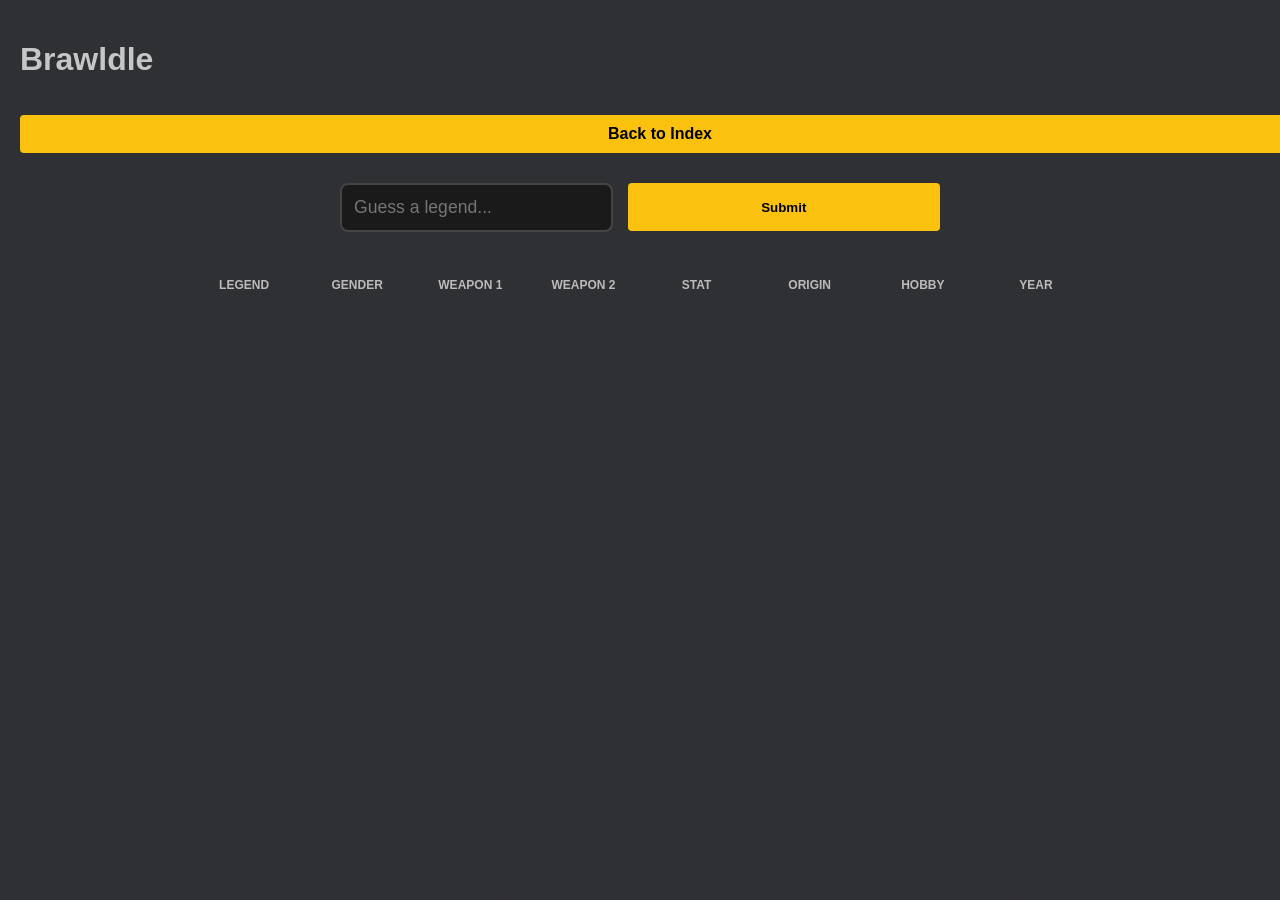
==== brawldle.html @ e3e80e5d "Refactor brawldle grid with header labels" ====
<!DOCTYPE html>
<html lang="en">
<head>
    <meta charset="UTF-8">
    <title>Brawldle!</title>
    <link rel="stylesheet" href="style.css">
    <style>
        /* The Main Container for rows and headers */
        .brawldle-grid {
            display: grid;
            /* This ensures exactly 8 columns that shrink to fit the screen */
            grid-template-columns: repeat(8, minmax(0, 1fr)); 
            gap: 5px; /* Reduced gap to save horizontal space */
            margin-top: 10px;
            text-align: center;
            align-items: center;
            width: 100%;
            max-width: 900px; /* Limits the width so it doesn't stretch too far on big monitors */
            margin-left: auto;
            margin-right: auto;
        }

        /* Updated Box Styling */
        .guess-box {
            aspect-ratio: 1/1; 
            border-radius: 4px;
            color: white;
            font-weight: bold;
            display: flex;
            align-items: center;
            justify-content: center;
    
            /* NEW: Fluid font and smaller padding to keep things inside the box */
            font-size: clamp(0.6rem, 1.5vw, 0.9rem); 
            padding: 2px;
            overflow: hidden; /* Prevents text from pushing the box wider */
            word-break: break-word; /* Allows long words like "Strength" to wrap if needed */
    
            border: 1px solid rgba(255,255,255,0.1); /* Subtle border */
            box-sizing: border-box;
        }

        /* Style the headers specifically so they align with the boxes */
        .header-label {
            font-size: 0.75rem;
            font-weight: bold;
            color: #bbb;
            text-transform: uppercase;
            padding-bottom: 5px;
            height: 30px; /* Fixed height for headers */
            display: flex;
            align-items: flex-end;
            justify-content: center;
        }
        /* Wordle Colors */
        .correct { background-color: #538d4e; } /* Green */
        .partial { background-color: #b59f3b; } /* Yellow (for weapons) */
        .wrong { background-color: #3a3a3c; }   /* Gray */
        /* Add these to your existing <style> tag */
        .guess-box {
            aspect-ratio: 1/1; /* Keep them square */
            transition: transform 1.2s cubic-bezier(0.4, 0, 0.2, 1);            
            transform-style: preserve-3d;
            backface-visibility: hidden;
        }    

        /* The Flip Animation */
        .flip {
            transform: rotateX(180deg);
        }

        .legend-icon {
            width: 100%;
            height: 100%;
            object-fit: cover;
            border-radius: 4px;
        }

        /* Victory Modal */
        #modal-overlay {
            display: none;
            position: fixed;
            top: 0; left: 0; width: 100%; height: 100%;
            background: rgba(0,0,0,0.8);
            justify-content: center; align-items: center;
            z-index: 100;
        }
        .modal-content {
            background: #1a1a1a;
            padding: 30px;
            border: 2px solid var(--gold);
            border-radius: 15px;
            text-align: center;
            max-width: 400px;
        }
        /* 1. The Main Container */
        .search-container {
            display: flex;
            justify-content: center;
            align-items: center;
            gap: 15px;
            max-width: 600px; /* Adjust this to make the whole bar wider or thinner */
            margin: 30px auto;
            width: 95%;
        }

        /* 2. The Wrapper around Input + Dropdown */
        .search-container > div:first-child {
            flex: 3; /* This tells the input to take up 3x more space than the button */
            position: relative;
        }

        /* 3. The Input Field itself */
        #brawldle-guess {
            width: 100% !important; /* Force it to fill the wrapper */
            padding: 12px;
            background: #1a1a1a;
            border: 2px solid #444;
            color: white;
            border-radius: 8px;
            font-size: 1.1em;
            box-sizing: border-box; /* Crucial: includes padding in the width calculation */
        }

        /* 4. The Submit Button */
        .search-container .btn-add-tag {
            flex: 1; /* This tells the button to take up the remaining 1 part of space */
            width: auto !important; /* Overrides any "width: 100%" from other styles */
            height: 48px; /* Matches the input height */
            padding: 0 20px;
            margin: 0;
            cursor: pointer;
            font-weight: bold;
            white-space: nowrap; /* Keeps the text on one line */
        }

        #brawldle-guess:focus {
            border-color: #ffca28; /* Gold focus color */
        }

        /* The actual dropdown menu */
        .dropdown-content {
            position: absolute;
            top: 100%;
            left: 0;
            right: 0;
            background: #2a2a2a;
            border: 1px solid #444;
            border-top: none;
            border-radius: 0 0 8px 8px;
            max-height: 250px;
            overflow-y: auto;
            z-index: 100;
            display: none; /* Hidden until user types */
        }

        /* Individual legend rows in the list */
        .dropdown-item {
            padding: 10px 15px;
            cursor: pointer;
            color: #eee;
            text-align: left;
            transition: background 0.2s;
            border-bottom: 1px solid #333;
        }

        .dropdown-item:hover {
            background: #444;
                color: #ffca28;
        }
    </style>
</head>
<body>
    <div class="container">
        <h1>Brawldle</h1>
        <div style="text-align: center; margin-bottom: 20px;">
            <a href="index.html" class="btn-add-tag" style="text-decoration: none; padding: 10px 20px; display: inline-block;">
                Back to Index
            </a>
        </div>
        <div class="search-container">
            <div style="position: relative; flex-grow: 1;">
                <input type="text" id="brawldle-guess" placeholder="Guess a legend..." autocomplete="off">
                <div id="custom-dropdown" class="dropdown-content"></div>
            </div>
            <button onclick="makeGuess()" class="btn-add-tag">Submit</button>
        </div>

        <div class="brawldle-grid">
            <div class="header-label">Legend</div>
            <div class="header-label">Gender</div>
            <div class="header-label">Weapon 1</div>
            <div class="header-label">Weapon 2</div>
            <div class="header-label">Stat</div>
            <div class="header-label">Origin</div>
            <div class="header-label">Hobby</div>
            <div class="header-label">Year</div>
        </div>

        <div id="guess-container"></div>
    </div>

    <script src="script.js"></script> 
    <script src="brawldle.js"></script>
    <div id="modal-overlay">
    <div class="modal-content">
        <h2 id="modal-title"></h2>
        <p id="modal-info"></p>
        <button onclick="copyResults()" class="btn-add-tag">Share Result 📋</button>
        <button onclick="location.reload()" class="btn-add-tag" style="background:#444;">Play Random</button>
    </div>
</div>
</body>
</html>
---- style.css ----
:root {
    --bg: #0b0c10;
    --card-bg: #1f2833;
    --accent: #6EC8D3; /* Cyan accent for a 2026 sleek look */
    --gold: #FBC10F;
    --text: #c5c6c7;
    --border: #45a29e;
    scroll-behavior: smooth;
}

body {
    /* Replace the URL with any image link from the web */
    background-image: linear-gradient(rgba(11, 12, 16, 0.85), rgba(11, 12, 16, 0.85)), 
                      url('https://i.ytimg.com/vi/WpPkmplf62A/maxresdefault.jpg');
    
    background-attachment: fixed; /* Keeps the image still while you scroll */
    background-size: cover;      /* Makes sure the image fills the whole screen */
    background-position: center;  /* Centers the image */
    
    color: var(--text);
    font-family: 'Inter', sans-serif;
    margin: 0;
    padding: 20px;
}

header { text-align: center; margin-bottom: 40px; }
h1 span { color: var(--gold); text-transform: uppercase; letter-spacing: 2px; }

.filter-bar {
    display: flex;
    justify-content: center;
    gap: 15px;
    margin-top: 20px;
}

input, select {
    background: #121212;
    border: 1px solid var(--border);
    color: white;
    padding: 12px;
    border-radius: 4px;
}

.legend-grid {
    display: grid;
    grid-template-columns: repeat(auto-fill, minmax(260px, 1fr));
    gap: 25px;
    max-width: 1400px;
    margin: 0 auto;
}

.card {
    background: var(--card-bg);
    border-radius: 8px;
    padding: 20px;
    border-left: 4px solid var(--gold);
    transition: 0.3s cubic-bezier(0.175, 0.885, 0.32, 1.275);
}

.card:hover { transform: scale(1.03); box-shadow: 0 10px 20px rgba(0,0,0,0.5); }

/* Container for all stat rows */
.stats-container {
    background: rgba(0, 0, 0, 0.2);
    padding: 12px;
    border-radius: 6px;
}

/* Individual row layout */
.stat-row {
    display: flex;
    align-items: center;
    font-size: 0.75rem;
    margin: 6px 0;
    font-weight: bold;
}

/* Labels (STR, DEX, etc.) */
.stat-label {
    width: 30px;
    color: var(--text);
}

/* The empty part of the bar */
.bar-bg {
    background: #121212;
    height: 15px;
    flex-grow: 1;
    margin: 0 10px;
    border-radius: 10px;
    overflow: hidden;
    border: 1px solid rgba(255, 255, 255, 0.05);
}

/* The glowing filled part */
.bar-fill {
    background: var(--accent);
    height: 100%;
    border-radius: 10px;
    box-shadow: 0 0 8px var(--accent); /* This gives it that 2026 neon glow */
    transition: width 0.5s ease-out; /* Makes the bars "grow" when you filter/sort */
}

/* The number at the end */
.stat-num {
    width: 15px;
    text-align: right;
    color: var(--gold);
}

.tag-container { display: flex; flex-wrap: wrap; gap: 8px; margin-top: 15px; }

.tag {
    background: #0b0c10;
    border: 1px solid var(--border);
    padding: 4px 10px;
    border-radius: 20px;
    font-size: 0.75em;
    display: flex;
    align-items: center;
    gap: 5px;
}

.tag-remove {
    background: none;
    border: none;
    color: #ff4d4d;
    cursor: pointer;
    font-weight: bold;
    padding: 0 2px;
    font-size: 1.2em;
    line-height: 1;
}

.tag-remove:hover { color: white; }

.btn-add-tag {
    margin-top: 15px;
    background: var(--gold);
    border: none;
    color: black;
    padding: 8px;
    width: 100%;
    font-weight: bold;
    cursor: pointer;
    border-radius: 4px;
}

.image-container {
    width: 100%;
    height: 150px;
    display: flex;
    justify-content: center;
    align-items: center;
    overflow: hidden;
    margin-bottom: 15px;
    background: rgba(0,0,0,0.3);
    border-radius: 4px;
}

.legend-img {
    height: 100%;
    width: auto;
    object-fit: contain; /* This prevents the image from stretching */
    transition: transform 0.3s ease;
}

.card:hover .legend-img {
    transform: scale(1.1); /* Slight zoom when you hover the card */
}
.chip {
    background: var(--accent);
    color: #000;
    padding: 5px 12px;
    border-radius: 20px;
    font-size: 0.75rem;
    font-weight: bold;
    cursor: pointer;
    display: flex;
    align-items: center;
    gap: 8px;
    transition: transform 0.2s;
}

.chip:hover {
    transform: scale(1.05);
    background: #fff; /* Turns white when you hover to show you can delete it */
}

.chip small {
    font-size: 1rem;
    opacity: 0.6;
}
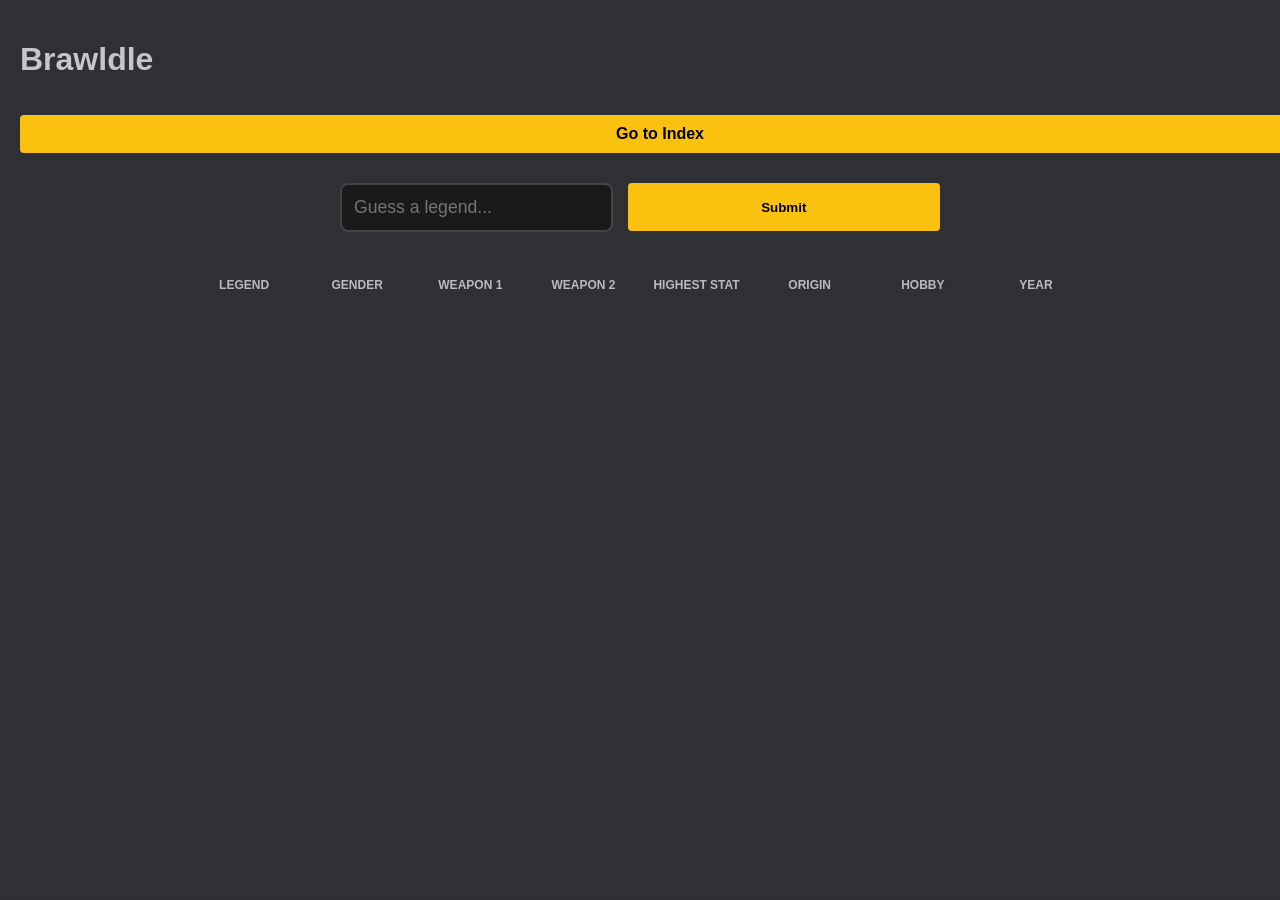
==== commit 9e285956: "Update button text and header label in brawldle.html" ====
--- a/brawldle.html
+++ b/brawldle.html
@@ -72,8 +72,8 @@
         .legend-icon {
             width: 100%;
             height: 100%;
-            object-fit: cover;
-            border-radius: 4px;
+            object-fit: cover; /* Fills the square without stretching */
+            display: block;
         }
 
         /* Victory Modal */
@@ -175,7 +175,7 @@
         <h1>Brawldle</h1>
         <div style="text-align: center; margin-bottom: 20px;">
             <a href="index.html" class="btn-add-tag" style="text-decoration: none; padding: 10px 20px; display: inline-block;">
-                Back to Index
+                Go to Index
             </a>
         </div>
         <div class="search-container">
@@ -191,7 +191,7 @@
             <div class="header-label">Gender</div>
             <div class="header-label">Weapon 1</div>
             <div class="header-label">Weapon 2</div>
-            <div class="header-label">Stat</div>
+            <div class="header-label">Highest Stat</div>
             <div class="header-label">Origin</div>
             <div class="header-label">Hobby</div>
             <div class="header-label">Year</div>
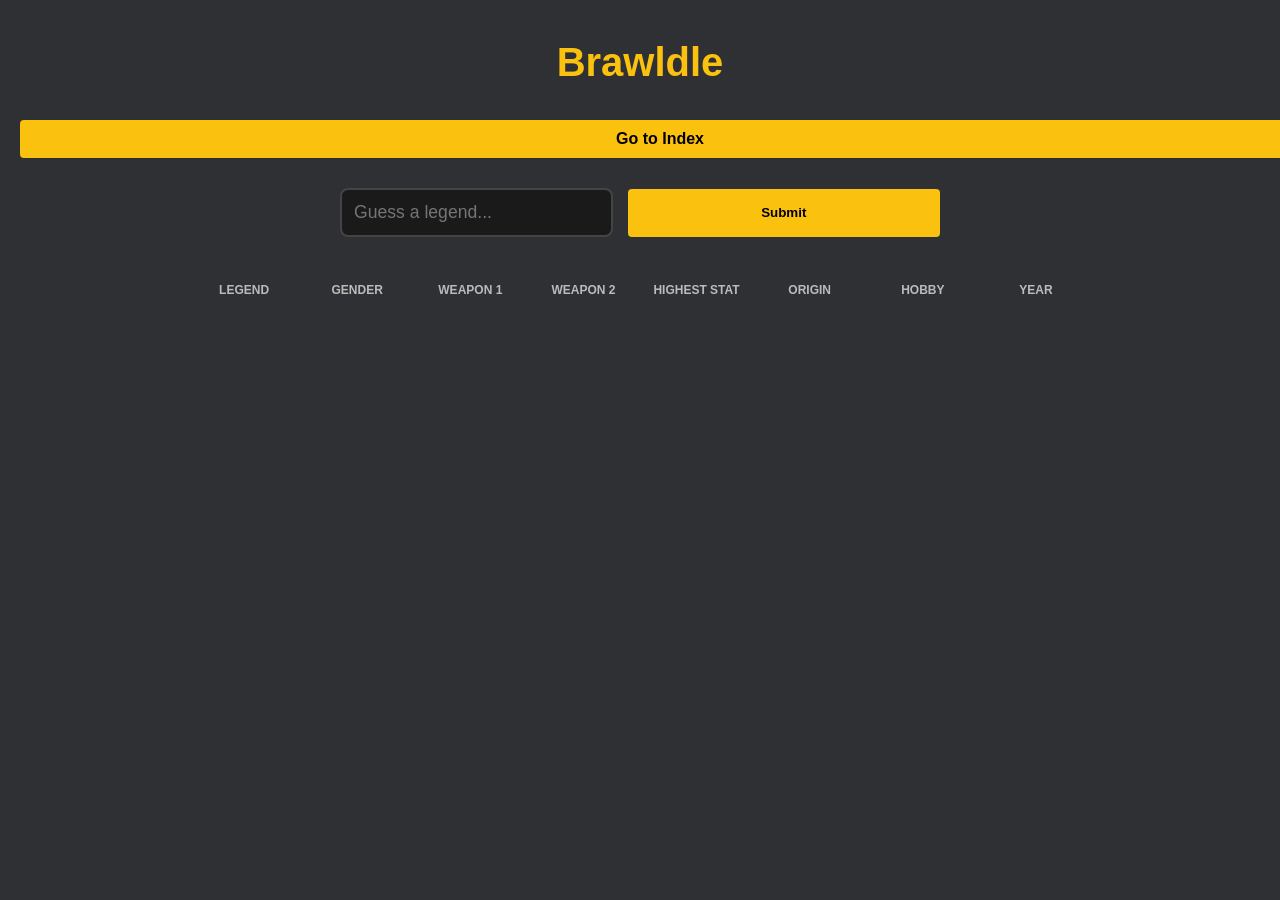
==== commit 3646014e: "Style h1 element with center alignment and color Add styles for h1 element to center align and adjus" ====
--- a/brawldle.html
+++ b/brawldle.html
@@ -2,9 +2,17 @@
 <html lang="en">
 <head>
     <meta charset="UTF-8">
-    <title>Brawldle!</title>
+    <link rel="icon" type="image/png" href="https://static.wikia.nocookie.net/brawlhalla_gamepedia/images/1/14/Brawlhalla_Logo_100M_Full.png/revision/latest?cb=20230520001004">
+    <title>Brawldle</title>
     <link rel="stylesheet" href="style.css">
     <style>
+        h1 {
+            text-align: center;
+            width: 100%;
+            margin: 20px 0;
+            color: var(--gold); /* Or whatever your theme color is */
+            font-size: 2.5em;
+        }
         /* The Main Container for rows and headers */
         .brawldle-grid {
             display: grid;
@@ -207,7 +215,7 @@
         <h2 id="modal-title"></h2>
         <p id="modal-info"></p>
         <button onclick="copyResults()" class="btn-add-tag">Share Result 📋</button>
-        <button onclick="location.reload()" class="btn-add-tag" style="background:#444;">Play Random</button>
+        <button onclick="location.reload()" class="btn-add-tag" style="background:#444;">See Your Results</button>
     </div>
 </div>
 </body>
